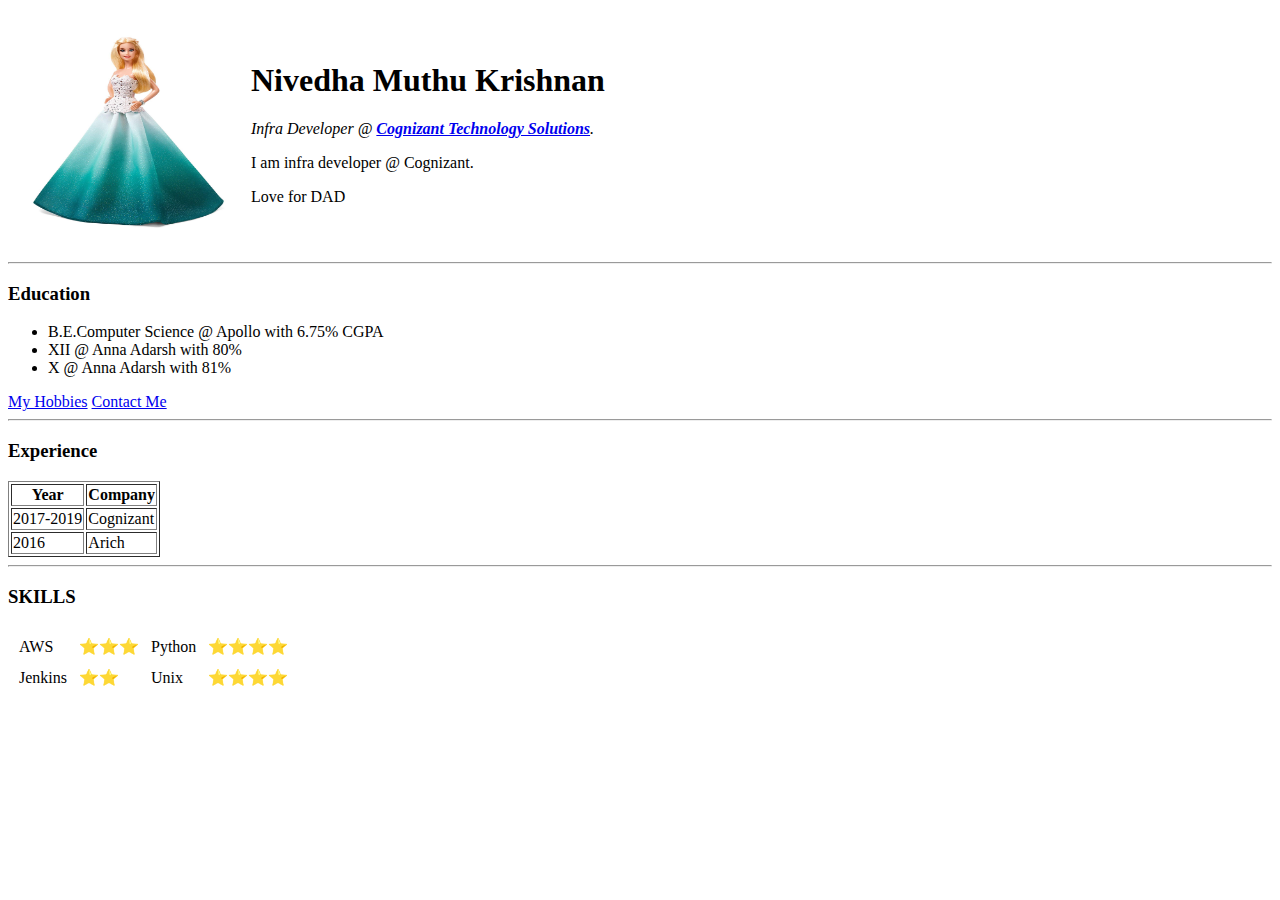
==== Index.html @ 2f6fc133 "Added initial CV website files" ====
<!DOCTYPE html>
<html lang="en" dir="ltr">
  <head>
    <meta charset="utf-8">
    <title>Nive's❤ Personal Blog</title>
  </head>
  <body>
    <table cellspacing="20">
      <td><img src="Bar.jpg" alt="Nivedha's Profile picture" height="200" width="200"></td>
      <td><h1>Nivedha Muthu Krishnan</h1>
        <p><em>Infra Developer @ <strong><a href="https://www.cognizant.com/">Cognizant Technology Solutions</a></strong>.</em></p>
        <p>I am infra developer  @ Cognizant.</p>
        <p>Love for DAD</p></td>
    </table>
      <hr>
      <h3><strong>Education</strong></h3>
      <ul>
        <li>B.E.Computer Science @ Apollo with 6.75% CGPA</li>
        <li>XII  @ Anna Adarsh with 80%</li>
        <li>X @ Anna Adarsh with 81%</li>
      </ul>
      <a href="hobbies.html">My Hobbies</a>
      <a href="Contact.html">Contact Me</a>
      <hr>
      <h3><strong>Experience</strong></h3>
      <table border="1">
      <thead>
        <th>Year</th>
        <th>Company</th>
      </thead>
      <tr>
        <td>2017-2019</td>
        <td>Cognizant</td>
        <tr>
          <td>2016</td>
          <td>Arich</td>
        </tr>
        </table>
        <hr>
      <h3>SKILLS</h3>
      <table cellspacing="10">
        <tr>
          <td>AWS</td>
          <td>⭐⭐⭐</td>
          <td>Python</td>
          <td>⭐⭐⭐⭐</td></tr>
          <tr>
            <td>Jenkins</td>
            <td>⭐⭐</td>
            <td>Unix</td>
            <td>⭐⭐⭐⭐</td>

        </tr>
      </table>
    </body>
</html>
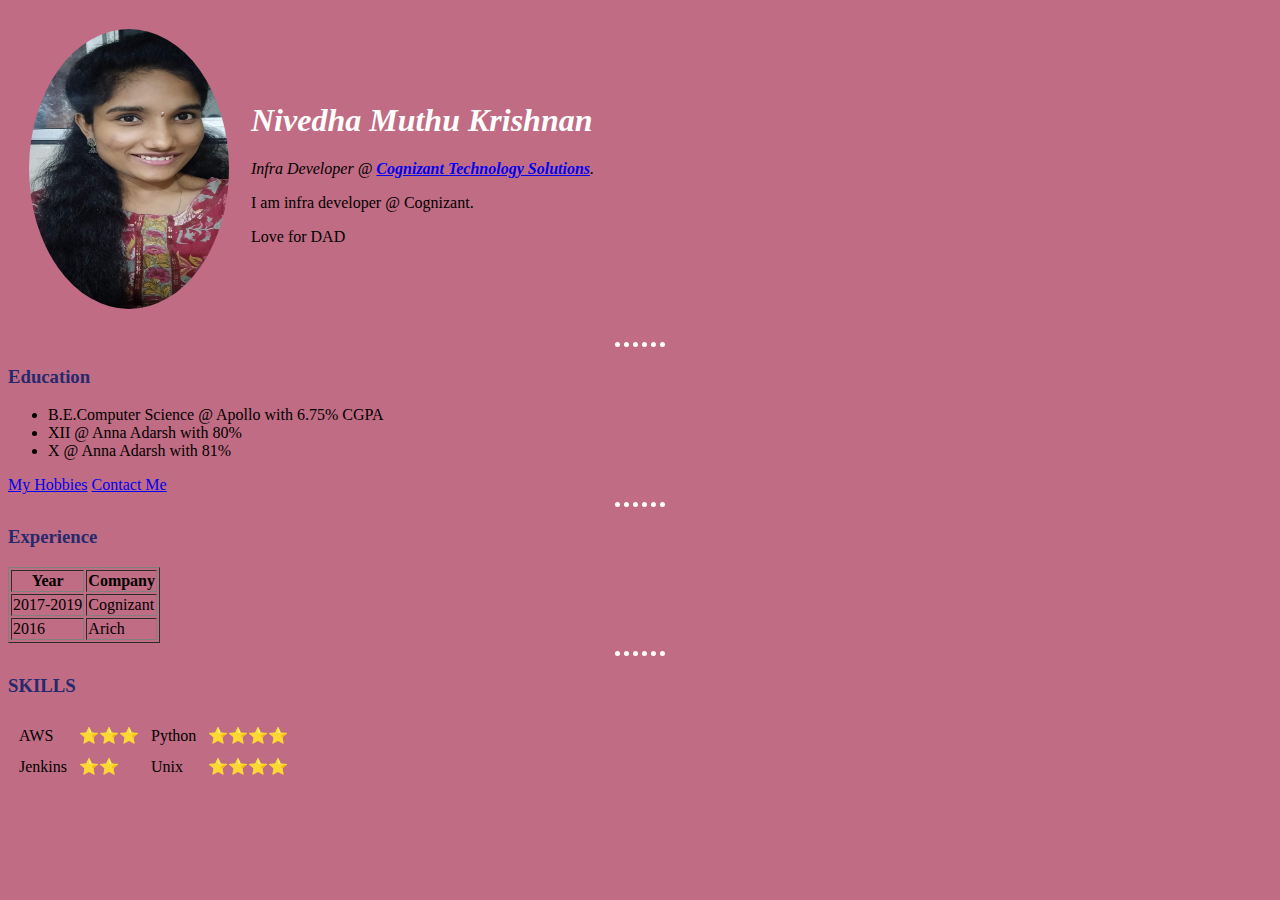
==== commit d433538f: "adding all html related files in GIT" ====
--- a/Index.html
+++ b/Index.html
@@ -1,56 +1,57 @@
-<!DOCTYPE html>
-<html lang="en" dir="ltr">
-  <head>
-    <meta charset="utf-8">
-    <title>Nive's❤ Personal Blog</title>
-  </head>
-  <body>
-    <table cellspacing="20">
-      <td><img src="Bar.jpg" alt="Nivedha's Profile picture" height="200" width="200"></td>
-      <td><h1>Nivedha Muthu Krishnan</h1>
-        <p><em>Infra Developer @ <strong><a href="https://www.cognizant.com/">Cognizant Technology Solutions</a></strong>.</em></p>
-        <p>I am infra developer  @ Cognizant.</p>
-        <p>Love for DAD</p></td>
-    </table>
-      <hr>
-      <h3><strong>Education</strong></h3>
-      <ul>
-        <li>B.E.Computer Science @ Apollo with 6.75% CGPA</li>
-        <li>XII  @ Anna Adarsh with 80%</li>
-        <li>X @ Anna Adarsh with 81%</li>
-      </ul>
-      <a href="hobbies.html">My Hobbies</a>
-      <a href="Contact.html">Contact Me</a>
-      <hr>
-      <h3><strong>Experience</strong></h3>
-      <table border="1">
-      <thead>
-        <th>Year</th>
-        <th>Company</th>
-      </thead>
-      <tr>
-        <td>2017-2019</td>
-        <td>Cognizant</td>
-        <tr>
-          <td>2016</td>
-          <td>Arich</td>
-        </tr>
-        </table>
-        <hr>
-      <h3>SKILLS</h3>
-      <table cellspacing="10">
-        <tr>
-          <td>AWS</td>
-          <td>⭐⭐⭐</td>
-          <td>Python</td>
-          <td>⭐⭐⭐⭐</td></tr>
-          <tr>
-            <td>Jenkins</td>
-            <td>⭐⭐</td>
-            <td>Unix</td>
-            <td>⭐⭐⭐⭐</td>
-
-        </tr>
-      </table>
-    </body>
-</html>
+<!DOCTYPE html>
+<html lang="en" dir="ltr">
+  <head>
+    <meta charset="utf-8">
+    <title>Nive's❤ Personal Blog</title>
+      <link rel="stylesheet" href="css/style.css">
+  </head>
+  <body>
+    <table cellspacing="20">
+      <td><img src="Nive1.jpg" alt="Nivedha's Profile picture" alt="avatar" height="280" width="200"></td>
+      <td><h1>Nivedha Muthu Krishnan</h1>
+        <p><em>Infra Developer @ <strong><a href="https://www.cognizant.com/">Cognizant Technology Solutions</a></strong>.</em></p>
+        <p>I am infra developer  @ Cognizant.</p>
+        <p>Love for DAD</p></td>
+    </table>
+      <hr>
+      <h3><strong>Education</strong></h3>
+      <ul>
+        <li>B.E.Computer Science @ Apollo with 6.75% CGPA</li>
+        <li>XII  @ Anna Adarsh with 80%</li>
+        <li>X @ Anna Adarsh with 81%</li>
+      </ul>
+      <a href="hobbies.html">My Hobbies</a>
+      <a href="Contact.html">Contact Me</a>
+      <hr>
+      <h3><strong>Experience</strong></h3>
+      <table border="1">
+      <thead>
+        <th>Year</th>
+        <th>Company</th>
+      </thead>
+      <tr>
+        <td>2017-2019</td>
+        <td>Cognizant</td>
+        <tr>
+          <td>2016</td>
+          <td>Arich</td>
+        </tr>
+        </table>
+        <hr>
+      <h3>SKILLS</h3>
+      <table cellspacing="10">
+        <tr>
+          <td>AWS</td>
+          <td>⭐⭐⭐</td>
+          <td>Python</td>
+          <td>⭐⭐⭐⭐</td></tr>
+          <tr>
+            <td>Jenkins</td>
+            <td>⭐⭐</td>
+            <td>Unix</td>
+            <td>⭐⭐⭐⭐</td>
+
+        </tr>
+      </table>
+    </body>
+</html>
--- a/css/style.css
+++ b/css/style.css
@@ -0,0 +1,21 @@
+body{
+  background-color: #c06c84;
+      }
+img{
+    border-radius: 50%;
+      }
+hr
+{
+border-style: none;
+border-top-style: dotted;
+border-color: white;
+border-width: 5px;
+width: 50px;
+}
+h1{
+  color: white;
+  font-style: oblique;
+}
+h3{
+  color: #27296d;
+}
